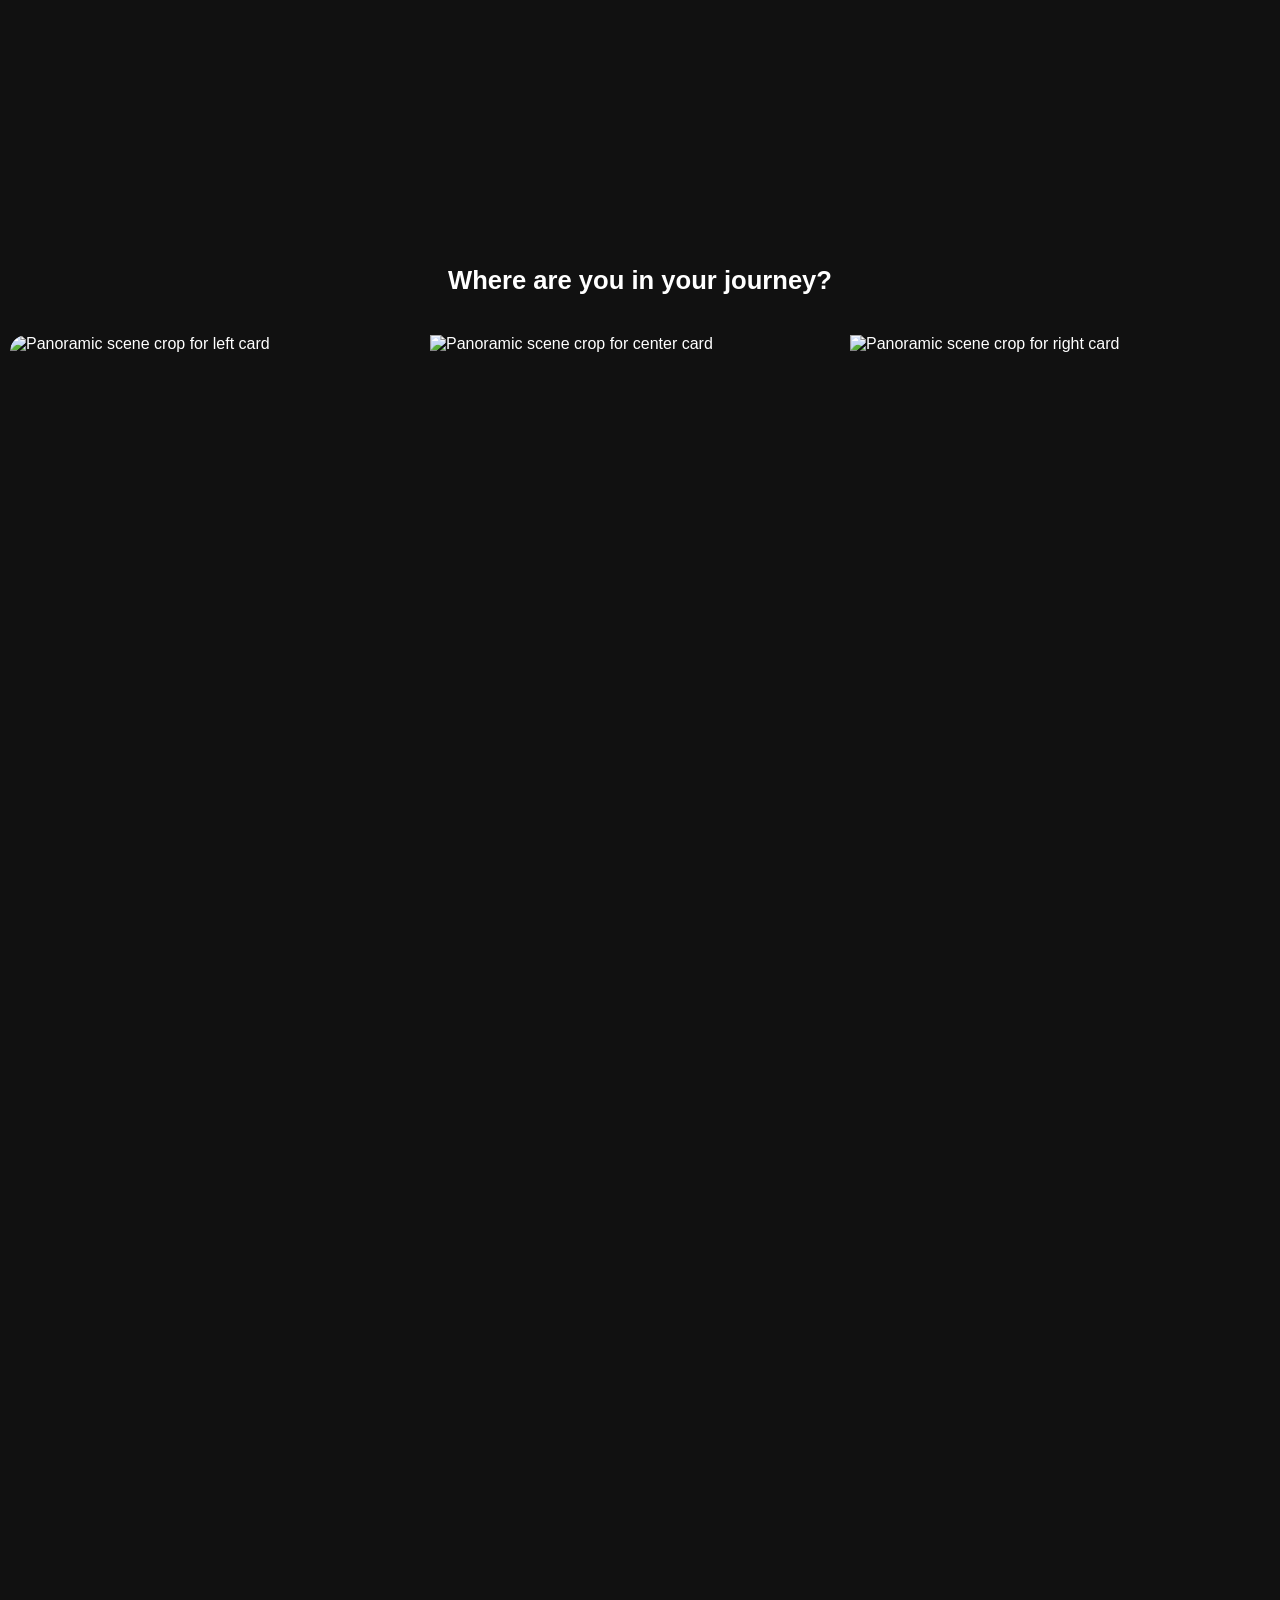
==== Codex Build/index.html @ d72ba1aa "add codex, gemini and opus builds. 1 shot attempts" ====
<!doctype html>
<html lang="en">
  <head>
    <meta charset="UTF-8" />
    <meta name="viewport" content="width=device-width, initial-scale=1.0" />
    <title>Scroll to Three Product Cards</title>
    <link rel="stylesheet" href="./index.css" />
  </head>
  <body>
    <section class="journey">
      <div class="journey__sticky">
        <h2 class="journey__heading">Where are you in your journey?</h2>

        <div class="journey__card-row">
          <article class="card card--left">
            <div class="card__front">
              <img
                src="https://framerusercontent.com/images/Wne6ywIpp0BwY8GoBBoZlZEoC9g.png"
                alt="Panoramic scene crop for left card"
              />
            </div>
            <div class="card__back">
              <h3>Card One</h3>
              <p>Placeholder description for card one.</p>
            </div>
          </article>

          <article class="card card--centre">
            <div class="card__front">
              <img
                src="https://framerusercontent.com/images/Wne6ywIpp0BwY8GoBBoZlZEoC9g.png"
                alt="Panoramic scene crop for center card"
              />
            </div>
            <div class="card__back">
              <h3>Card Two</h3>
              <p>Placeholder description for card two.</p>
            </div>
          </article>

          <article class="card card--right">
            <div class="card__front">
              <img
                src="https://framerusercontent.com/images/Wne6ywIpp0BwY8GoBBoZlZEoC9g.png"
                alt="Panoramic scene crop for right card"
              />
            </div>
            <div class="card__back">
              <h3>Card Three</h3>
              <p>Placeholder description for card three.</p>
            </div>
          </article>
        </div>
      </div>
    </section>

    <script src="https://cdn.jsdelivr.net/npm/gsap@3.13.0/dist/gsap.min.js"></script>
    <script src="https://cdn.jsdelivr.net/npm/gsap@3.13.0/dist/ScrollTrigger.min.js"></script>
    <script src="./index.js"></script>
  </body>
 </html>
---- Codex Build/index.css ----
:root {
  color-scheme: dark;
}

*,
*::before,
*::after {
  box-sizing: border-box;
}

body {
  margin: 0;
  min-height: 100vh;
  font-family: Inter, "Segoe UI", Roboto, Helvetica, Arial, sans-serif;
  background: #111;
  color: #fff;
}

.journey {
  position: relative;
  height: 400vh;
  background: #111;
}

.journey__sticky {
  position: sticky;
  top: 0;
  height: 100vh;
  display: flex;
  flex-direction: column;
  align-items: center;
  justify-content: center;
  overflow: hidden;
  padding: 2rem;
}

.journey__heading {
  margin: 0 0 2.5rem;
  text-align: center;
  font-size: clamp(1.4rem, 2vw, 2.1rem);
  line-height: 1.2;
}

.journey__card-row {
  display: flex;
  align-items: center;
  justify-content: center;
  gap: 0;
  transform-style: preserve-3d;
}

.card {
  position: relative;
  width: 420px;
  height: 300px;
  transform-style: preserve-3d;
  will-change: width, height, transform;
  border-radius: 0;
}

.card--left {
  border-radius: 16px 0 0 16px;
}

.card--centre {
  border-radius: 0;
}

.card--right {
  border-radius: 0 16px 16px 0;
}

.card__front,
.card__back {
  position: absolute;
  inset: 0;
  border-radius: inherit;
  overflow: hidden;
  backface-visibility: hidden;
  -webkit-backface-visibility: hidden;
  will-change: transform;
}

.card__front {
  transform: perspective(1200px) rotateY(0deg);
}

.card__back {
  transform: perspective(1200px) rotateY(180deg);
  background: #222;
  color: #fff;
  padding: 2rem;
  display: flex;
  flex-direction: column;
  justify-content: flex-end;
  gap: 0.75rem;
}

.card__back h3 {
  margin: 0;
  font-size: clamp(1.15rem, 1.6vw, 1.45rem);
}

.card__back p {
  margin: 0;
  max-width: 24ch;
  line-height: 1.45;
  color: rgba(255, 255, 255, 0.85);
}

.card__front img {
  display: block;
  width: 100%;
  height: 100%;
  object-fit: cover;
  border-radius: inherit;
}

.card--left .card__front img {
  object-position: left center;
}

.card--centre .card__front img {
  object-position: center center;
}

.card--right .card__front img {
  object-position: right center;
}
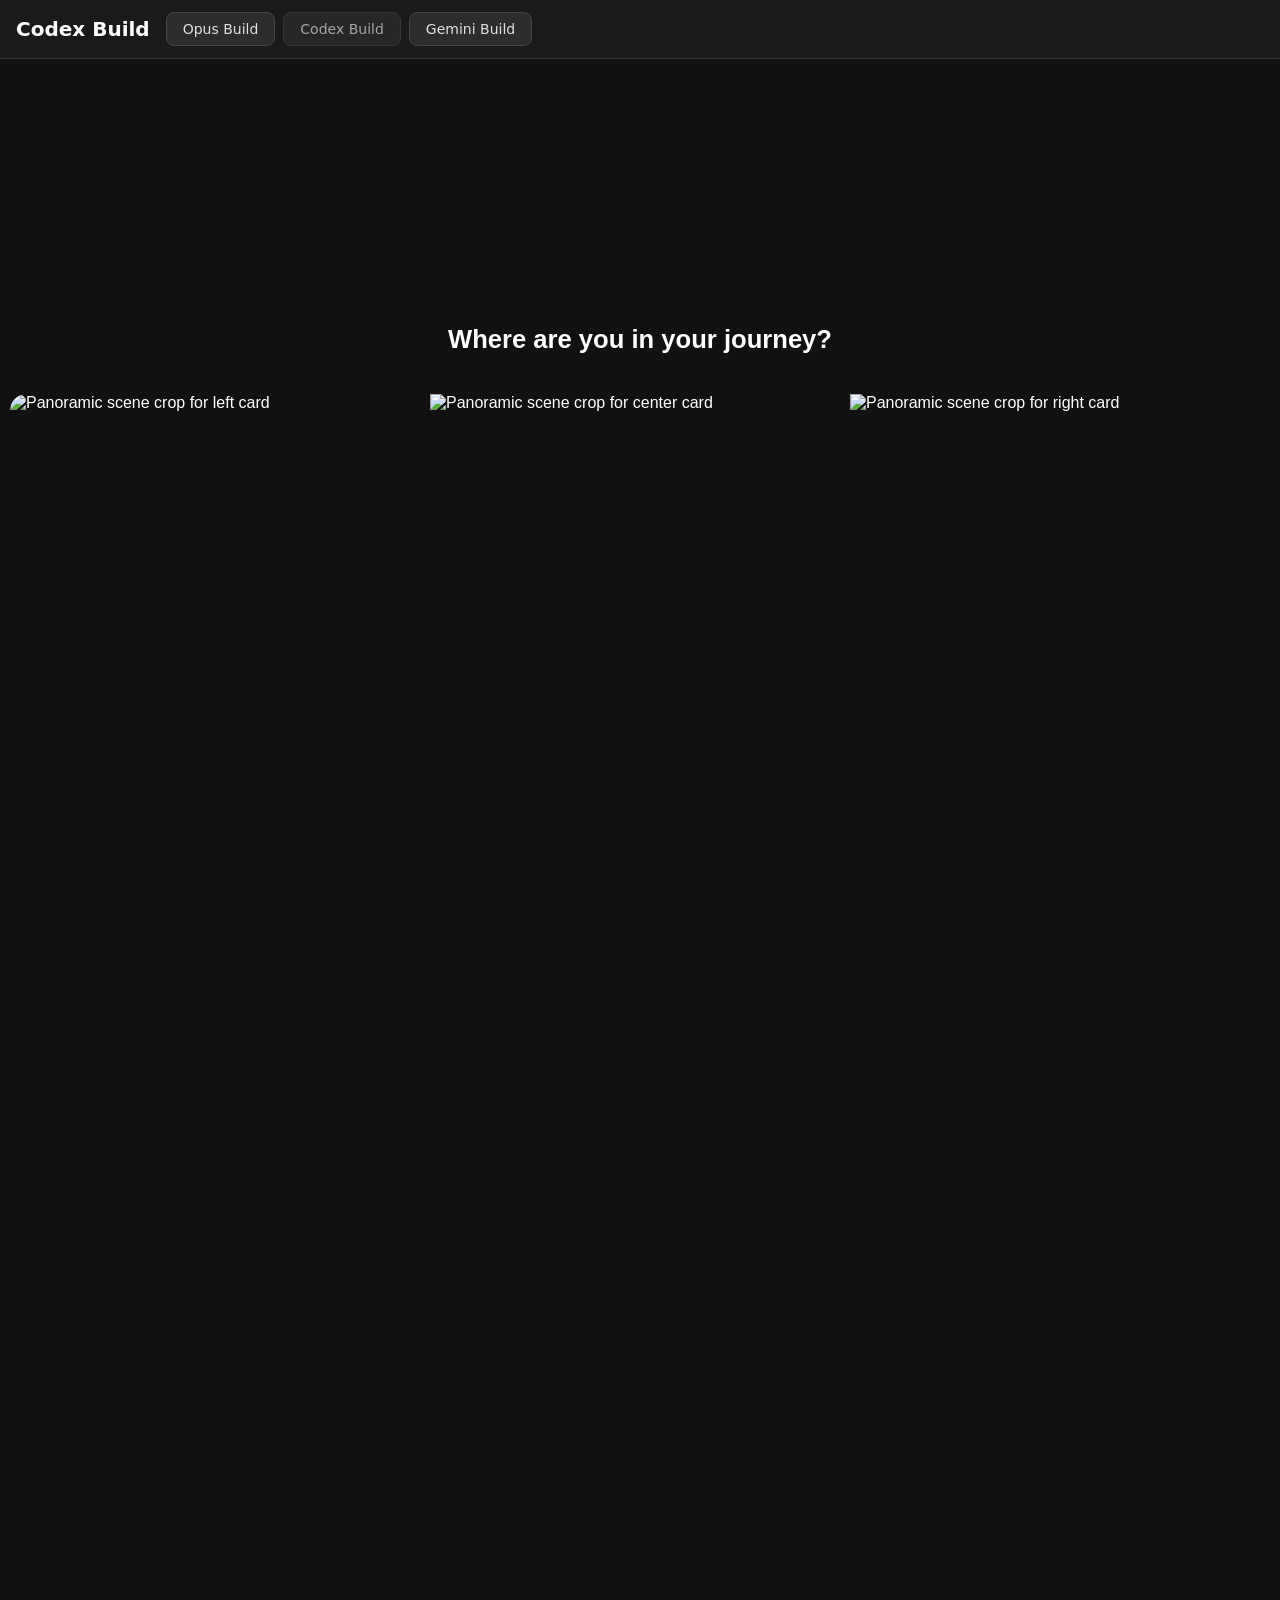
==== commit b094f4b2: "add header to each build so we can easily nav" ====
--- a/Codex Build/index.html
+++ b/Codex Build/index.html
@@ -5,8 +5,24 @@
     <meta name="viewport" content="width=device-width, initial-scale=1.0" />
     <title>Scroll to Three Product Cards</title>
     <link rel="stylesheet" href="./index.css" />
+    <style>
+      .build-header { font-family: system-ui, -apple-system, sans-serif; padding: 0.75rem 1rem; background: #1a1a1a; display: flex; flex-wrap: wrap; align-items: center; gap: 1rem; border-bottom: 1px solid #333; }
+      .build-header h1 { margin: 0; font-size: 1.25rem; font-weight: 600; color: #fff; }
+      .build-header nav { display: flex; flex-wrap: wrap; gap: 0.5rem; }
+      .build-header a { display: block; padding: 0.5rem 1rem; background: #2d2d2d; color: #e0e0e0; text-decoration: none; border-radius: 8px; border: 1px solid #444; font-size: 0.875rem; transition: background 0.2s, border-color 0.2s; }
+      .build-header a:hover { background: #3d3d3d; border-color: #666; }
+      .build-header a.is-current { opacity: 0.7; pointer-events: none; }
+    </style>
   </head>
   <body>
+    <header class="build-header">
+      <h1>Codex Build</h1>
+      <nav>
+        <a href="../Opus%20Build/index.html">Opus Build</a>
+        <a href="index.html" class="is-current">Codex Build</a>
+        <a href="../Gemini%20Build/index.html">Gemini Build</a>
+      </nav>
+    </header>
     <section class="journey">
       <div class="journey__sticky">
         <h2 class="journey__heading">Where are you in your journey?</h2>
